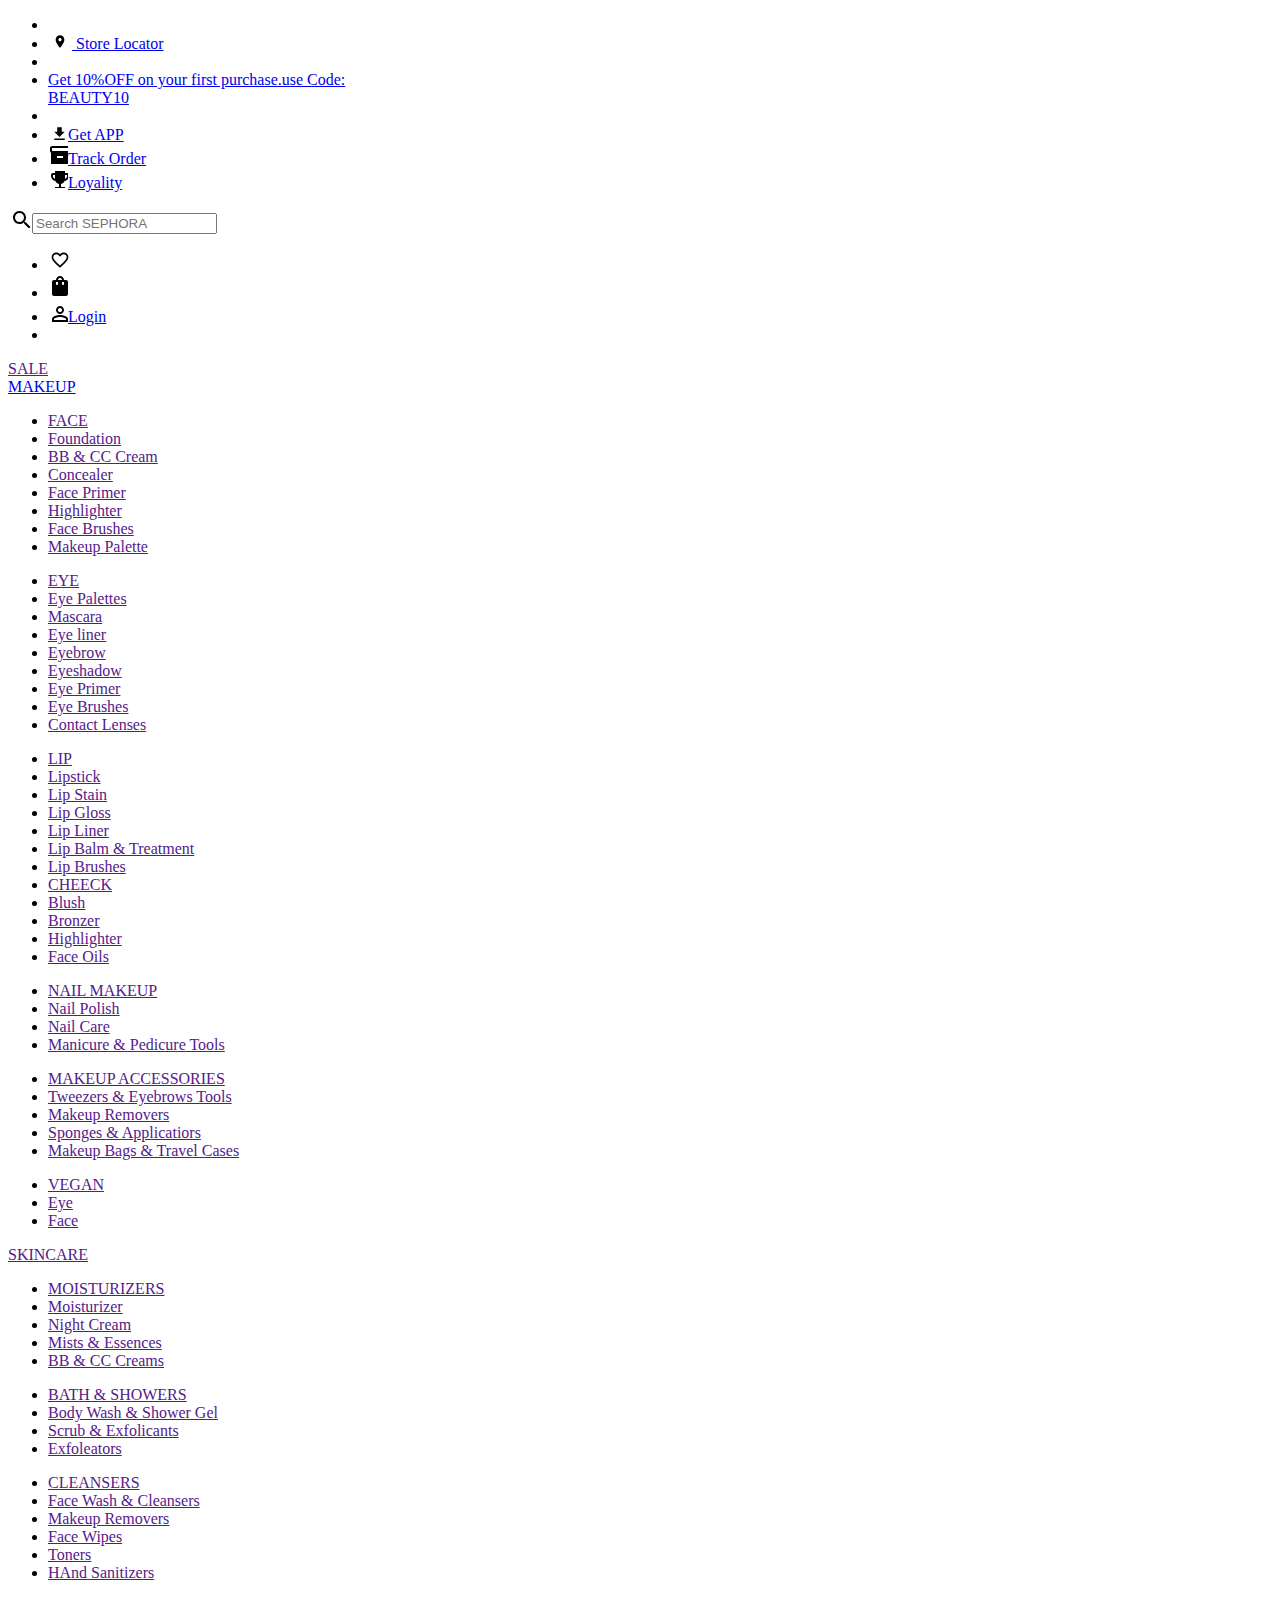
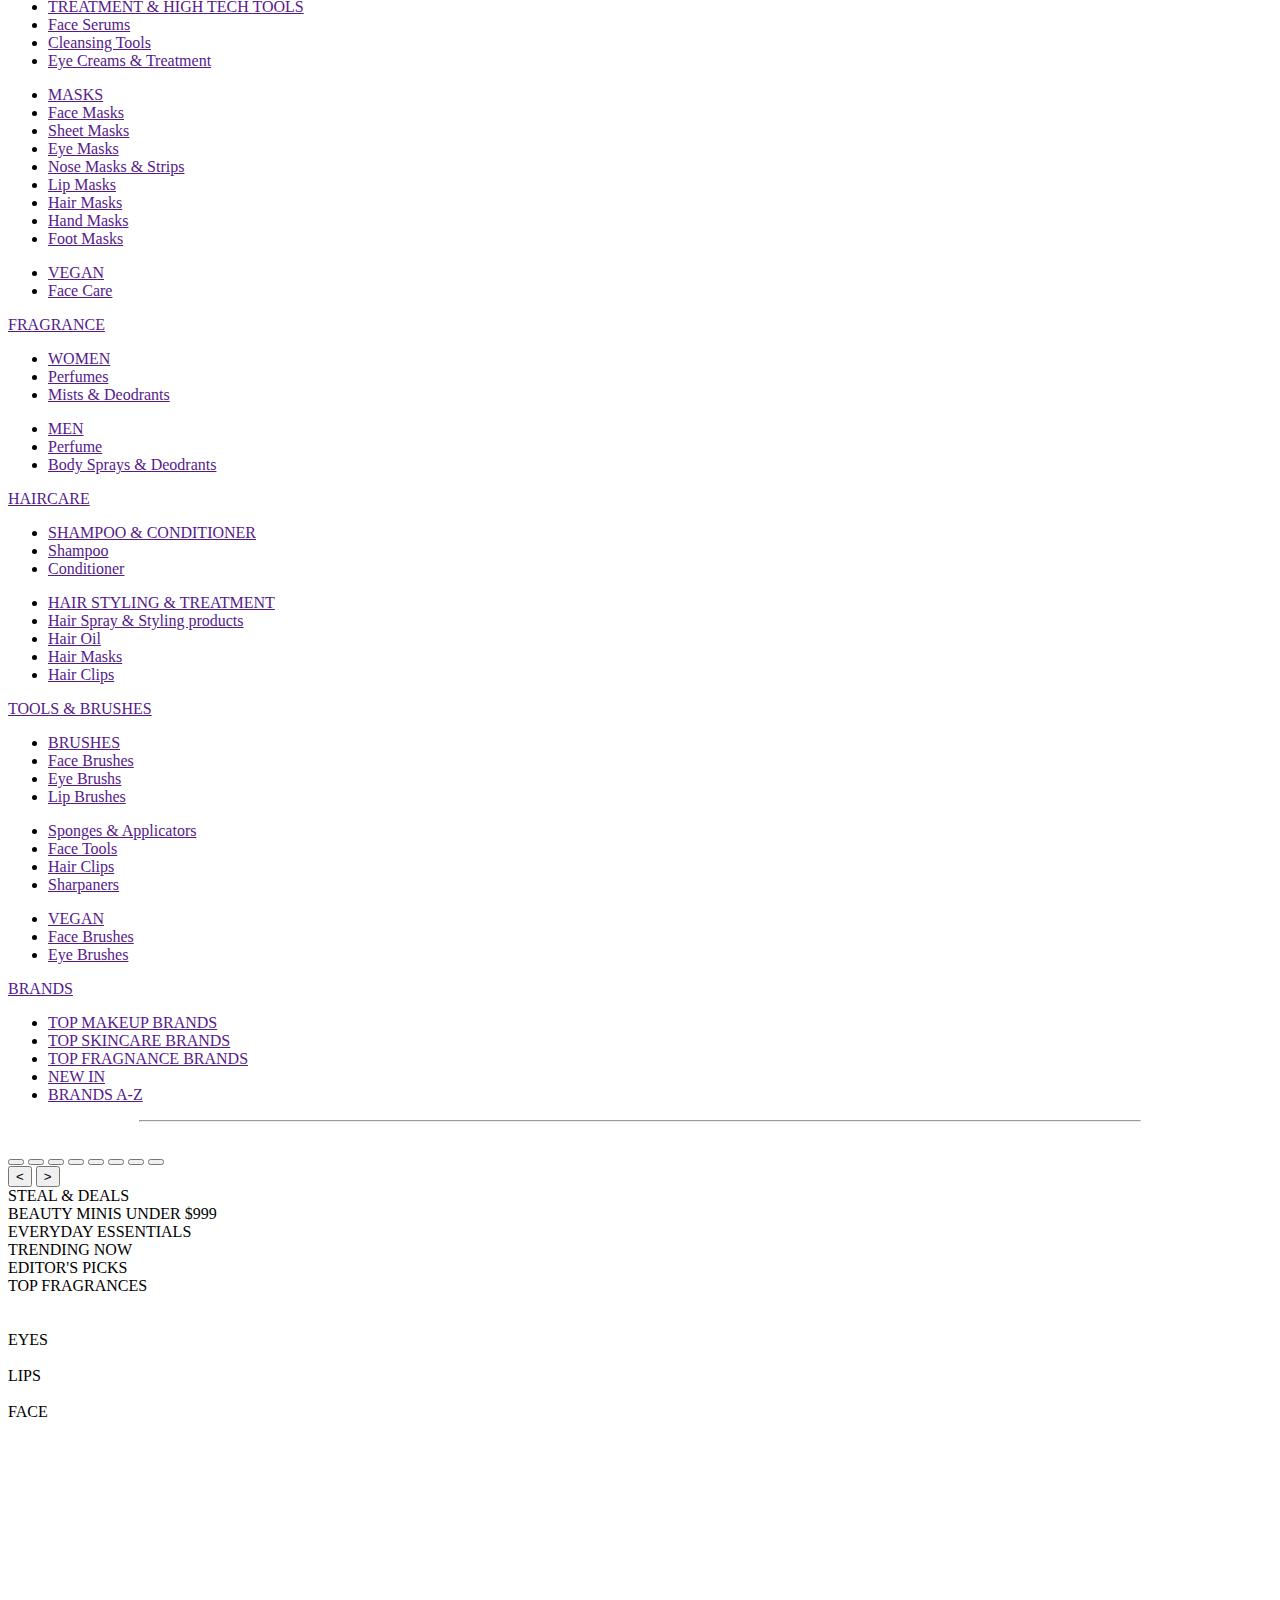
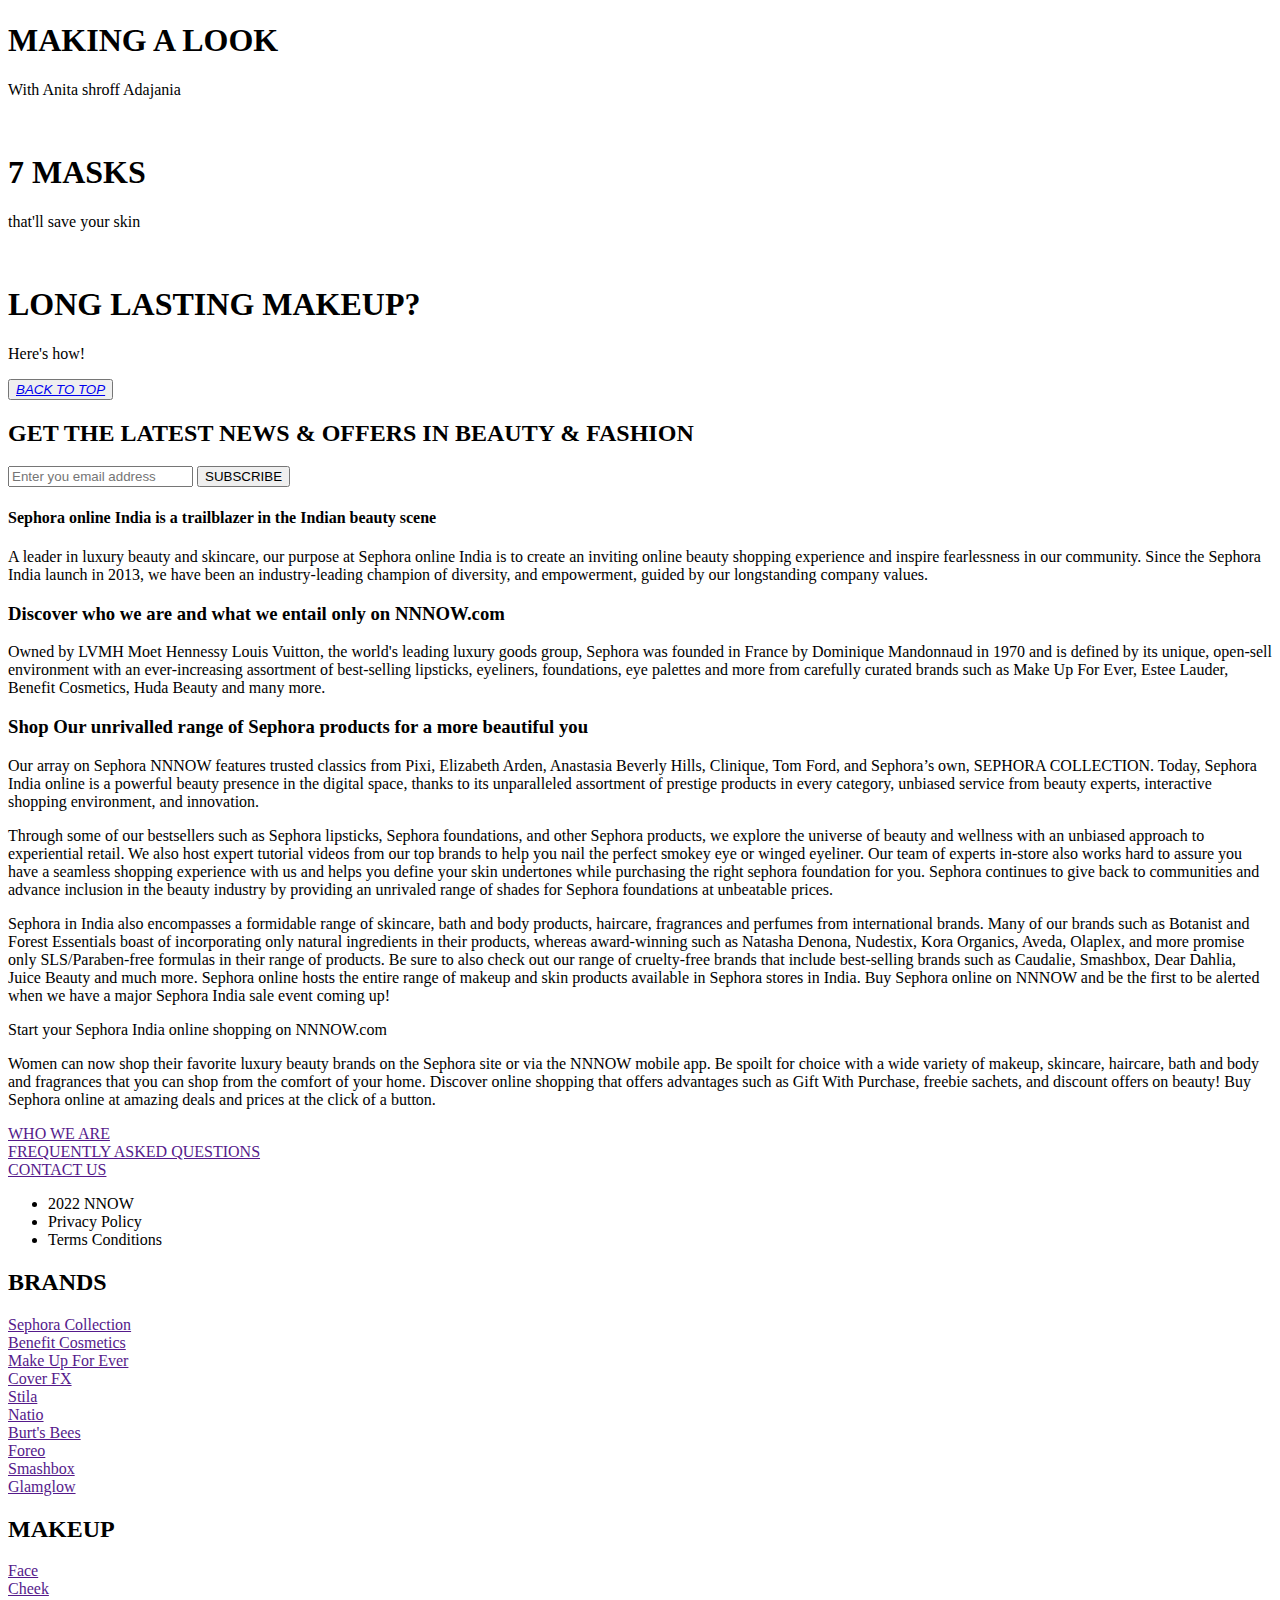
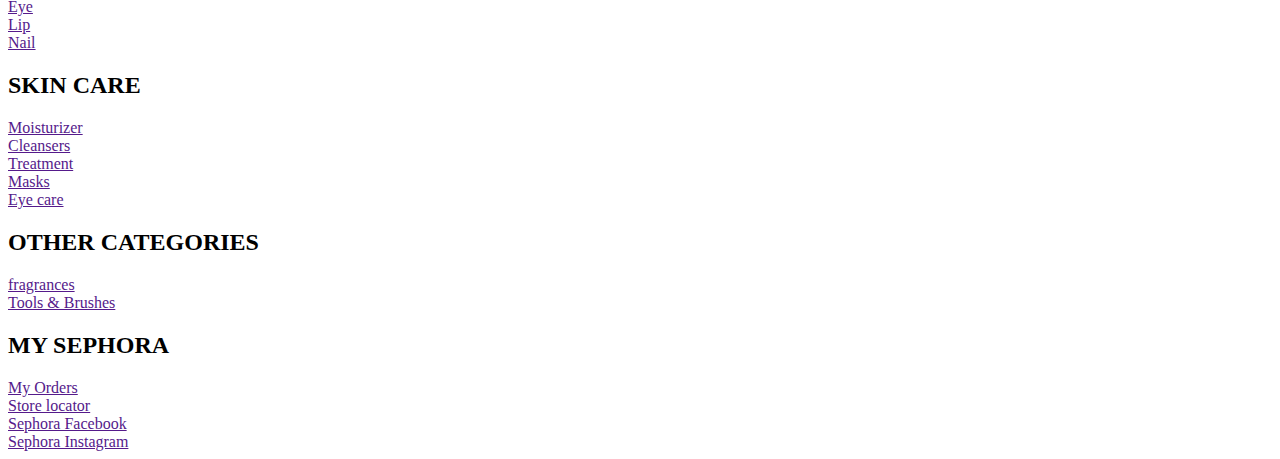
==== index.html @ cb8e66d4 "commit 1" ====
<!DOCTYPE html>
<html lang="en">

<head>
    <meta charset="UTF-8">
    <meta http-equiv="X-UA-Compatible" content="IE=edge">
    <meta name="viewport" content="width=device-width, initial-scale=1.0">
    <title>Home Page</title>
    <link rel="stylesheet" href="style.css" />
    <script src="https://kit.fontawesome.com/1fedb2eabf.js" crossorigin="anonymous"></script>
</head>

<body>
    <header>
        <nav class="Navbartop">
            <ul>
                <li><a href="#"><img
                            src="https://cdn02.nnnow.com/web-images/master/navtree_metaData/59b2425ae4b0d70964ee66e0/1505806763887/12NNNOWLOGODESKTOP.png"
                            alt=""></a></li>

                <li><a href="#"> <svg xmlns="http://www.w3.org/2000/svg" height="15" viewBox="0 0 24 24" width="24">
                            <path d="M0 0h24v24H0z" fill="none" />
                            <path
                                d="M12 2C8.13 2 5 5.13 5 9c0 5.25 7 13 7 13s7-7.75 7-13c0-3.87-3.13-7-7-7zm0 9.5c-1.38 0-2.5-1.12-2.5-2.5s1.12-2.5 2.5-2.5 2.5 1.12 2.5 2.5-1.12 2.5-2.5 2.5z" />
                        </svg> Store Locator</a></li>

                <li><a href=""><i id="yellow" class="fa-sharp fa-solid fa-star"></i><i id="grey"
                            class="fa-sharp fa-solid fa-star"></i><i class="fa-sharp fa-solid fa-star"></i></a></li>

                <li><a href="#">Get 10%OFF on your first purchase.use Code: <br> BEAUTY10 </a></li>

                <li><a href=""><i class="fa-sharp fa-solid fa-star"></i><i id="grey"
                            class="fa-sharp fa-solid fa-star"></i><i id="yellow"
                            class="fa-sharp fa-solid fa-star"></i></a></li>

                <li><a href="#"><svg xmlns="http://www.w3.org/2000/svg" height="15" viewBox="0 0 20 20" width="20">
                            <path d="M0 0h24v24H0z" fill="none" />
                            <path d="M19 9h-4V3H9v6H5l7 7 7-7zM5 18v2h14v-2H5z" />
                        </svg>Get APP</a></li>

                <li><a href="#"><svg xmlns="http://www.w3.org/2000/svg" enable-background="new 0 0 20 20" height="20"
                            viewBox="0 0 20 20" width="20">
                            <g>
                                <rect fill="none" height="20" width="20" />
                            </g>
                            <g>
                                <path
                                    d="M20,2H4C3,2,2,2.9,2,4v3.01C2,7.73,2.43,8.35,3,8.7V20c0,1.1,1.1,2,2,2h14c0.9,0,2-0.9,2-2V8.7c0.57-0.35,1-0.97,1-1.69V4 C22,2.9,21,2,20,2z M15,14H9v-2h6V14z M20,7H4V4h16V7z" />
                            </g>
                        </svg>Track Order</a></li>
                <li><a href="#"><svg xmlns="http://www.w3.org/2000/svg" enable-background="new 0 0 20 20" height="20"
                            viewBox="0 0 20 20" width="20">
                            <rect fill="none" height="20" width="15" />
                            <path
                                d="M19,5h-2V3H7v2H5C3.9,5,3,5.9,3,7v1c0,2.55,1.92,4.63,4.39,4.94c0.63,1.5,1.98,2.63,3.61,2.96V19H7v2h10v-2h-4v-3.1 c1.63-0.33,2.98-1.46,3.61-2.96C19.08,12.63,21,10.55,21,8V7C21,5.9,20.1,5,19,5z M5,8V7h2v3.82C5.84,10.4,5,9.3,5,8z M19,8 c0,1.3-0.84,2.4-2,2.82V7h2V8z" />
                        </svg>Loyality</a></li>
            </ul>
        </nav>
        <div class="Navbarmid">
            <div><svg xmlns="http://www.w3.org/2000/svg" height="20" viewBox="0 0 20 20" width="24">
                    <path d="M0 0h24v24H0z" fill="none" />
                    <path
                        d="M15.5 14h-.79l-.28-.27C15.41 12.59 16 11.11 16 9.5 16 5.91 13.09 3 9.5 3S3 5.91 3 9.5 5.91 16 9.5 16c1.61 0 3.09-.59 4.23-1.57l.27.28v.79l5 4.99L20.49 19l-4.99-5zm-6 0C7.01 14 5 11.99 5 9.5S7.01 5 9.5 5 14 7.01 14 9.5 11.99 14 9.5 14z" />
                </svg><input type="text" placeholder="Search SEPHORA"></div>
            <div><img style="display:block"
                    src="https://cdn07.nnnow.com/web-images/master/navtree_metaData/59b2657be4b0e6b6e16a9180/1548053082431/se.png"
                    alt=""></div>
            <div class="ml">
                <ul>
                    <li><a href="addtocart.html"><svg xmlns="http://www.w3.org/2000/svg" height="20" viewBox="0 0 24 24" width="24">
                                <path d="M0 0h24v24H0z" fill="none" />
                                <path
                                    d="M16.5 3c-1.74 0-3.41.81-4.5 2.09C10.91 3.81 9.24 3 7.5 3 4.42 3 2 5.42 2 8.5c0 3.78 3.4 6.86 8.55 11.54L12 21.35l1.45-1.32C18.6 15.36 22 12.28 22 8.5 22 5.42 19.58 3 16.5 3zm-4.4 15.55l-.1.1-.1-.1C7.14 14.24 4 11.39 4 8.5 4 6.5 5.5 5 7.5 5c1.54 0 3.04.99 3.57 2.36h1.87C13.46 5.99 14.96 5 16.5 5c2 0 3.5 1.5 3.5 3.5 0 2.89-3.14 5.74-7.9 10.05z" />
                            </svg></a></li>
                    <li><a href="addtocart.html"><svg xmlns="http://www.w3.org/2000/svg" enable-background="new 0 0 24 24" height="24"
                                viewBox="0 0 24 24" width="24">
                                <g>
                                    <rect fill="none" height="24" width="24" />
                                    <path
                                        d="M18,6h-2c0-2.21-1.79-4-4-4S8,3.79,8,6H6C4.9,6,4,6.9,4,8v12c0,1.1,0.9,2,2,2h12c1.1,0,2-0.9,2-2V8C20,6.9,19.1,6,18,6z M10,10c0,0.55-0.45,1-1,1s-1-0.45-1-1V8h2V10z M12,4c1.1,0,2,0.9,2,2h-4C10,4.9,10.9,4,12,4z M16,10c0,0.55-0.45,1-1,1 s-1-0.45-1-1V8h2V10z" />
                                </g>
                            </svg></a></li>
                    <li><a href="login.html"><svg xmlns="http://www.w3.org/2000/svg" height="20" viewBox="0 0 20 20"
                                width="20">
                                <path d="M0 0h24v24H0z" fill="none" />
                                <path
                                    d="M12 5.9c1.16 0 2.1.94 2.1 2.1s-.94 2.1-2.1 2.1S9.9 9.16 9.9 8s.94-2.1 2.1-2.1m0 9c2.97 0 6.1 1.46 6.1 2.1v1.1H5.9V17c0-.64 3.13-2.1 6.1-2.1M12 4C9.79 4 8 5.79 8 8s1.79 4 4 4 4-1.79 4-4-1.79-4-4-4zm0 9c-2.67 0-8 1.34-8 4v3h16v-3c0-2.66-5.33-4-8-4z" />
                            </svg>Login</a></li>
                    <li></li>
                </ul>
            </div>
        </div>
        <div class="Navbar">
            <div class="active"><a href="">SALE</a> </div>

            <div class="active"><a href="makepage.html">MAKEUP</a>
                <div id="submenu1">
                    <ul>
                        <li><a href="">FACE</a> </li>
                        <li><a href="">Foundation</a></li>
                        <li><a href="">BB & CC Cream</a></li>
                        <li><a href="">Concealer</a></li>
                        <li><a href="">Face Primer</a></li>
                        <li><a href="">Highlighter</a></li>
                        <li><a href="">Face Brushes</a></li>
                        <li><a href="">Makeup Palette</a></li>
                    </ul>
                    <ul>
                        <li><a href="">EYE</a> </li>
                        <li><a href="">Eye Palettes</a> </li>
                        <li><a href="">Mascara</a> </li>
                        <li><a href="">Eye liner</a> </li>
                        <li><a href="">Eyebrow</a> </li>
                        <li><a href="">Eyeshadow</a> </li>
                        <li><a href="">Eye Primer</a> </li>
                        <li><a href="">Eye Brushes</a> </li>
                        <li><a href="">Contact Lenses</a> </li>
                    </ul>
                    <ul>
                        <li><a href="">LIP</a> </li>
                        <li><a href="">Lipstick</a> </li>
                        <li><a href="">Lip Stain</a> </li>
                        <li><a href="">Lip Gloss</a> </li>
                        <li><a href="">Lip Liner</a> </li>
                        <li><a href="">Lip Balm & Treatment </a> </li>
                        <li><a href="">Lip Brushes</a> </li>
                        <li><a href="">CHEECK</a> </li>
                        <li><a href="">Blush</a> </li>
                        <li><a href="">Bronzer</a> </li>
                        <li><a href="">Highlighter</a> </li>
                        <li><a href="">Face Oils</a> </li>
                    </ul>
                    <ul>
                        <li><a href="">NAIL MAKEUP</a> </li>
                        <li><a href="">Nail Polish</a> </li>
                        <li><a href="">Nail Care</a> </li>
                        <li><a href="">Manicure & Pedicure Tools</a> </li>
                    </ul>
                    <ul>
                        <li><a href="">MAKEUP ACCESSORIES</a> </li>
                        <li><a href="">Tweezers & Eyebrows Tools</a> </li>
                        <li><a href="">Makeup Removers</a> </li>
                        <li><a href="">Sponges & Applicatiors</a> </li>
                        <li><a href="">Makeup Bags & Travel Cases</a> </li>
                    </ul>
                    <ul>
                        <li><a href="">VEGAN</a> </li>
                        <li><a href="">Eye</a> </li>
                        <li><a href="">Face</a> </li>
                    </ul>

                </div>
            </div>
            <div class="active"><a href="">SKINCARE</a> 
            <div id="submenu1">
                <ul>
                    <li><a href="">MOISTURIZERS</a> </li>
                    <li><a href="">Moisturizer</a></li>
                    <li><a href="">Night Cream</a></li>
                    <li><a href="">Mists & Essences</a></li>
                    <li><a href="">BB & CC Creams</a></li>
                </ul>
                <ul>
                    <li><a href="">BATH & SHOWERS</a> </li>
                    <li><a href="">Body Wash & Shower Gel</a> </li>
                    <li><a href="">Scrub & Exfolicants</a> </li>
                    <li><a href="">Exfoleators</a> </li>
                </ul>
                <ul>
                    <li><a href="">CLEANSERS</a> </li>
                    <li><a href="">Face Wash & Cleansers</a> </li>
                    <li><a href="">Makeup Removers</a> </li>
                    <li><a href="">Face Wipes</a> </li>
                    <li><a href="">Toners</a> </li>
                    <li><a href="">HAnd Sanitizers </a> </li>
                </ul>
                <ul>
                    <li><a href="">TREATMENT & HIGH  TECH TOOLS</a> </li>
                    <li><a href="">Face Serums</a> </li>
                    <li><a href="">Cleansing Tools</a> </li>
                    <li><a href="">Eye Creams & Treatment</a> </li>
                </ul>
                <ul>
                    <li><a href="">MASKS</a> </li>
                    <li><a href="">Face Masks</a> </li>
                    <li><a href="">Sheet Masks</a> </li>
                    <li><a href="">Eye Masks</a> </li>
                    <li><a href="">Nose Masks & Strips</a> </li>
                    <li><a href="">Lip Masks</a> </li>
                    <li><a href="">Hair Masks</a> </li>
                    <li><a href="">Hand Masks</a> </li>
                    <li><a href="">Foot Masks</a> </li>
                </ul>
                <ul>
                    <li><a href="">VEGAN</a> </li>
                    <li><a href="">Face Care</a> </li>
                </ul>

            </div>
        </div>
            <div class="active"><a href="">FRAGRANCE</a>
                <div id="submenu1">
                    <ul>
                        <li><a href="">WOMEN</a> </li>
                        <li><a href="">Perfumes</a></li>
                        <li><a href="">Mists & Deodrants</a></li>
                    </ul>
                    <ul>
                        <li><a href="">MEN</a> </li>
                        <li><a href="">Perfume</a> </li>
                        <li><a href="">Body Sprays & Deodrants</a> </li>
                    </ul>
                </div>
            </div>
            <div class="active"><a href="">HAIRCARE</a> 
                <div id="submenu1">
                    <ul>
                        <li><a href="">SHAMPOO & CONDITIONER</a> </li>
                        <li><a href="">Shampoo</a></li>
                        <li><a href="">Conditioner</a></li>
                    </ul>
                    <ul>
                        <li><a href="">HAIR STYLING & TREATMENT</a> </li>
                        <li><a href="">Hair Spray & Styling products</a> </li>
                        <li><a href="">Hair Oil</a> </li>
                        <li><a href="">Hair Masks</a> </li>
                        <li><a href="">Hair Clips</a> </li>
                    </ul>
                </div>
            </div>
            <div class="active"><a href="">TOOLS & BRUSHES</a>
                <div id="submenu1">
                    <ul>
                        <li><a href="">BRUSHES</a> </li>
                        <li><a href="">Face Brushes</a></li>
                        <li><a href="">Eye Brushs</a></li>
                        <li><a href="">Lip Brushes</a></li>
                    </ul>
                    <ul>
                        <li><a href="">Sponges & Applicators</a></li>
                        <li><a href="">Face Tools</a></li>
                        <li><a href="">Hair Clips</a></li>
                        <li><a href="">Sharpaners</a></li>
                    </ul>
                    <ul>
                        <li><a href="">VEGAN</a></li>
                        <li><a href="">Face Brushes</a></li>
                        <li><a href="">Eye Brushes</a></li>
                    </ul>
                </div>
            </div>
            <div class="active"><a href="">BRANDS</a>
                <div id="submenu1">
                    <ul>
                        <li><a href="">TOP MAKEUP BRANDS</a> </li>
                        <li><a href="">TOP SKINCARE BRANDS</a> </li>
                        <li><a href="">TOP FRAGNANCE BRANDS</a> </li>
                        <li><a href="">NEW IN</a> </li>
                        <li><a href="">BRANDS A-Z</a> </li>
                    </ul>
                </div>
            </div>
        </div>

    </header>
<hr width="1000">
<div class="container">
    <div class="image-container" >
        <img  src="https://logan.nnnow.com/content/dam/nnnow-project/20-sep-2022/Mac_Topbannerdesktop.jpg " alt="" id="content1" class="active1">
        <img src="https://logan.nnnow.com/content/dam/nnnow-project/15-sep-2022/Sephora_Homepagebanner_kajaldesktop.jpg" alt="" id="content2" >
        <img src="https://logan.nnnow.com/content/dam/nnnow-project/15-sep-2022/SC_TopBanner_Exclusivelyatsephoradesktop.jpg" alt="" id="content3" >
        <img src="https://logan.nnnow.com/content/dam/nnnow-project/26-aug-2022/se/TooFaced_TopBannerdesktop.jpg" alt="" id="content4" >
        <img src="https://logan.nnnow.com/content/dam/nnnow-project/29-sep-2022/1125X500_HPBanner_Webcopy2.jpg" alt="" id="content5">
        <img src="https://logan.nnnow.com/content/dam/nnnow-project/17-aug-2022/Benefit_Homepagebanner_Colordesktop.jpg" alt="" id="content6">
        <img src="https://logan.nnnow.com/content/dam/nnnow-project/01-sep-2022/Sephora_TopBanner_PrepPlease_Desktop.jpg" alt="" id="content7">
        <img src="https://logan.nnnow.com/content/dam/nnnow-project/24-aug-2022/EsteeLauder_TopBannerdesktop.jpg" alt="" id="content8">
    </div>
    <div class="dot-container">
    <button onclick="dot(1)"></button>
    <button onclick="dot(2)"></button>
    <button onclick="dot(3)"></button>
    <button onclick="dot(4)"></button>
    <button onclick="dot(5)"></button>
    <button onclick="dot(6)"></button>
    <button onclick="dot(7)"></button>
    <button onclick="dot(8)"></button>
    </div>
    <button id="prev" onclick="prev()"> &lt; </button>
    <button id="next" onclick="next()"> &gt; </button>
</div>
<div class="midcontainer">
    <div>STEAL & DEALS</div>
    <div>BEAUTY MINIS UNDER $999</div>
    <div>EVERYDAY ESSENTIALS</div>
    <div>TRENDING NOW</div>
    <div>EDITOR'S PICKS</div>
    <div>TOP FRAGRANCES</div>
</div>
<div class="mc1">
    <img src="https://logan.nnnow.com/content/dam/nnnow-project/22-sep-2022/SephoraBrandoftheweektext3310x240(1).jpg" alt="">
    <img src="https://logan.nnnow.com/content/dam/nnnow-project/22-sep-2022/MAC_Brandoftheweekdesktop.jpg" alt="">
</div>
<div class="mc2">
    <div class="mc2-1" >
        <a href=""><img src="https://logan.nnnow.com/content/dam/nnnow-project/22-sep-2022/MAC_Brandoftheweek_TileEye.jpg" alt=""></a>
        <div>EYES</div>
    </div>
    <div class="mc2-2">
        <a href=""><img src="https://logan.nnnow.com/content/dam/nnnow-project/22-sep-2022/MAC_Brandoftheweek_TileLips.jpg" alt=""></a>
        <div>LIPS</div>
    </div>
    <div class="mc2-3" >
        <a href=""><img src="https://logan.nnnow.com/content/dam/nnnow-project/22-sep-2022/MAC_Brandoftheweek_TileFace.jpg" alt=""></a>
        <div>FACE</div>
    </div>
</div>
<img style="display: block;"  src="https://logan.nnnow.com/content/dam/nnnow-project/16-march-2022/justlanded.jpg" alt="">
<img style="display: block;width: 90%; margin: auto;" src="https://logan.nnnow.com/content/dam/nnnow-project/22-march-2022/Loyalty_Strip_Desk.jpg" alt="">
<img style="display: block;width: 90%; margin: auto;" src="https://logan.nnnow.com/content/dam/nnnow-project/01-sep-2022/Sephora_HeaderStrip_AutumnFavourites_3310x240.jpg" alt="">
<div class="mc2">
    <div class="mc2-1" >
        <a href=""><img src="https://logan.nnnow.com/content/dam/nnnow-project/01-sep-2022/BurntBlush.jpg" alt=""></a>
        
    </div>
    <div class="mc2-2">
        <a href=""><img src="https://logan.nnnow.com/content/dam/nnnow-project/01-sep-2022/LoadedLashes.jpg" alt=""></a>
    </div>
    <div class="mc2-3" >
        <a href=""><img src="https://logan.nnnow.com/content/dam/nnnow-project/01-sep-2022/CoolJewels.jpg" alt=""></a>
    </div>
</div>
<img style="display: block;width: 90%; margin: auto;" src="https://logan.nnnow.com/content/dam/nnnow-project/01-oct-2020/sephora/2OCT20_PREHEADER_3_DESK.jpg" alt="">


<img style="display: block;width: 90%; margin: auto;"src="https://logan.nnnow.com/content/dam/nnnow-project/01-oct-2020/sephora/2OCT20_PREHEADER_4_DESK.jpg" alt="">
<div class="grid1">
    <div><a href=""><img src="https://logan.nnnow.com/content/dam/nnnow-project/31-mar-2022/se/SC_NOTB_BigByDefinitionMascara.jpg" alt=""></a></div>
    <div><a href=""><img src="https://logan.nnnow.com/content/dam/nnnow-project/31-mar-2022/se/SC_NOTB_OutrageousPlumpLipgloss.jpg" alt=""></a></div>
    <div><a href=""><img src="https://logan.nnnow.com/content/dam/nnnow-project/26-aug-2022/Dior_NOTB.jpg" alt=""></a></div>
    <div><a href=""><img src="https://logan.nnnow.com/content/dam/nnnow-project/24-aug-2022/ABH_NOTB_NouveauPalette1.jpg" alt=""></a></div>
    <div><a href=""><img src="https://logan.nnnow.com/content/dam/nnnow-project/14-sep-2022/Hudabeauty_NOTB.jpg" alt=""></a></div>
    <div><a href=""><img src="https://logan.nnnow.com/content/dam/nnnow-project/24-aug-2022/EsteeLauder_NOTB.jpg" alt=""></a></div>
</div>
<img style="display: block;width: 90%; margin: auto;" src="https://logan.nnnow.com/content/dam/nnnow-project/01-oct-2020/sephora/2OCT20_PREHEADER_7_DESK.jpg" alt="">
<div class="mc2">
    <div class="mc2-1" >
        <a href=""><img src="https://logan.nnnow.com/content/dam/nnnow-project/23-march-2022/se-blog/Sephora_MakingaLook_BlogCoverTileOption02.jpg" alt=""></a>
        <h1>MAKING A LOOK</h1>
        <P>With Anita shroff Adajania</P>
    </div>
    <div class="mc2-2">
        <a href=""><img src="https://logan.nnnow.com/content/dam/nnnow-project/24dec19/23DEC19_BLOG3.jpg" alt=""></a>
        <h1>7 MASKS</h1>
        <p>that'll save your skin</p>
    </div>
    <div class="mc2-3" >
        <a href=""><img src="https://logan.nnnow.com/content/dam/nnnow-project/24dec19/23DEC19_BLOG4.jpg" alt=""></a>
        <h1>LONG LASTING MAKEUP?</h1>
        <p>Here's how!</p>
    </div>
</div>
<div class="backtotop">
    <button><a href="#"><i id="arrow" class="fa-solid fa-angle-up">BACK TO TOP</i> </a></button>
</div>
<div class="subbox">
    <h2>GET THE LATEST NEWS & OFFERS IN BEAUTY & FASHION</h2>
    <div>
        <input type="email" placeholder="Enter you email address">
        <button>SUBSCRIBE</button>
    </div>
</div>
<div class="upfooter">
    <h4>Sephora online India is a trailblazer in the Indian beauty scene</h4>
    <p>A leader in luxury beauty and skincare, our purpose at Sephora online India is to create an inviting online beauty shopping experience and inspire fearlessness in our community. Since the Sephora India launch in 2013, we have been an industry-leading champion of diversity, and empowerment, guided by our longstanding company values.</p>
    <h3>Discover who we are and what we entail only on NNNOW.com</h3>
    <p>Owned by LVMH Moet Hennessy Louis Vuitton, the world's leading luxury goods group, Sephora was founded in France by Dominique Mandonnaud in 1970 and is defined by its unique, open-sell environment with an ever-increasing assortment of best-selling lipsticks, eyeliners, foundations, eye palettes and more from carefully curated brands such as Make Up For Ever, Estee Lauder, Benefit Cosmetics, Huda Beauty and many more.</p>
    <h3>Shop Our unrivalled range of Sephora products for a more beautiful you</h3>
    <p>Our array on Sephora NNNOW features trusted classics from Pixi, Elizabeth Arden, Anastasia Beverly Hills, Clinique, Tom Ford, and Sephora’s own, SEPHORA COLLECTION. Today, Sephora India online is a powerful beauty presence in the digital space, thanks to its unparalleled assortment of prestige products in every category, unbiased service from beauty experts, interactive shopping environment, and innovation.</p>
    <p>Through some of our bestsellers such as Sephora lipsticks, Sephora foundations, and other Sephora products, we explore the universe of beauty and wellness with an unbiased approach to experiential retail. We also host expert tutorial videos from our top brands to help you nail the perfect smokey eye or winged eyeliner. Our team of experts in-store also works hard to assure you have a seamless shopping experience with us and helps you define your skin undertones while purchasing the right sephora foundation for you. Sephora continues to give back to communities and advance inclusion in the beauty industry by providing an unrivaled range of shades for Sephora foundations at unbeatable prices.</p>
    <p>Sephora in India also encompasses a formidable range of skincare, bath and body products, haircare, fragrances and perfumes from international brands. Many of our brands such as Botanist and Forest Essentials boast of incorporating only natural ingredients in their products, whereas award-winning such as Natasha Denona, Nudestix, Kora Organics, Aveda, Olaplex, and more promise only SLS/Paraben-free formulas in their range of products. Be sure to also check out our range of cruelty-free brands that include best-selling brands such as Caudalie, Smashbox, Dear Dahlia, Juice Beauty and much more. Sephora online hosts the entire range of makeup and skin products available in Sephora stores in India. Buy Sephora online on NNNOW and be the first to be alerted when we have a major Sephora India sale event coming up!</p>
    <p>Start your Sephora India online shopping on NNNOW.com</p>
    <p>Women can now shop their favorite luxury beauty brands on the Sephora site or via the NNNOW mobile app. Be spoilt for choice with a wide variety of makeup, skincare, haircare, bath and body and fragrances that you can shop from the comfort of your home. Discover online shopping that offers advantages such as Gift With Purchase, freebie sachets, and discount offers on beauty! Buy Sephora online at amazing deals and prices at the click of a button.</p>
</div>
<div class="footercontact">
    <div><a href="">WHO WE ARE   </a></div>
    <div><a href="">   FREQUENTLY ASKED QUESTIONS</a></div>
    <div><a href="">CONTACT US</a></div>
</div>
<div class="footerlogo">
    <a href=""><i class="fa-brands fa-facebook-f"></i></a>
    <a href=""><i class="fa-brands fa-instagram"></i></a>
    <a href=""><i class="fa-brands fa-twitter"></i></a>
    <a href=""><i class="fa-brands fa-youtube"></i></a>
</div>
<div class="footertc">

    <ul class="terms">
        <li>  2022 NNOW</li><div class="line
        "></div>
        <li>Privacy Policy</li> <div class="line
        "></div>
        <li>Terms Conditions</li> 
    </ul>
    <!-- <div><svg xmlns="http://www.w3.org/2000/svg" enable-background="new 0 0 15 10" height="18" viewBox="0 0 25 18" width="15"><g><rect fill="none" height="18" width="10" x="0"/></g><g><g><g><path d="M11.88,9.14c1.28,0.06,1.61,1.15,1.63,1.66h1.79c-0.08-1.98-1.49-3.19-3.45-3.19C9.64,7.61,8,9,8,12.14 c0,1.94,0.93,4.24,3.84,4.24c2.22,0,3.41-1.65,3.44-2.95h-1.79c-0.03,0.59-0.45,1.38-1.63,1.44C10.55,14.83,10,13.81,10,12.14 C10,9.25,11.28,9.16,11.88,9.14z M12,2C6.48,2,2,6.48,2,12s4.48,10,10,10s10-4.48,10-10S17.52,2,12,2z M12,20c-4.41,0-8-3.59-8-8 s3.59-8,8-8s8,3.59,8,8S16.41,20,12,20z"/></g></g></g></svg><a href="">2022 NNNOW</a></div>
    <div class="vertical">
    <div><a href="">   Privacy Policy</a></div></div>
    <div class="vertical">
    <div><a href="">Terms & Conditions</a></div></div> -->
</div>
<h2>BRANDS</h2>
<div class="footerbrands">
    <div><a href="">Sephora Collection</a></div>
    <div><a href="">Benefit Cosmetics </a></div>
    <div><a href="">Make Up For Ever</a></div>
    <div><a href="">Cover FX</a></div>
    <div><a href="">Stila</a></div>
    <div><a href="">Natio</a></div>
    <div><a href="">Burt's Bees</a></div>
    <div><a href="">Foreo</a></div>
    <div><a href="">Smashbox</a></div>
    <div><a href="">Glamglow</a></div>

</div>

<h2>MAKEUP</h2>
<div class="footerbrands">
    <div><a href="">Face</a></div>
    <div><a href=""> Cheek</a></div>
    <div><a href="">Eye</a></div>
    <div><a href="">Lip</a></div>
    <div><a href="">Nail</a></div>
</div>
<h2>SKIN CARE</h2>
<div class="footerbrands">
    <div><a href="">Moisturizer</a></div>
    <div><a href="">Cleansers </a></div>
    <div><a href="">Treatment</a></div>
    <div><a href="">Masks</a></div>
    <div><a href="">Eye care</a></div>
</div>
<h2>OTHER CATEGORIES</h2>
<div class="footerbrands">
    <div><a href="">fragrances</a></div>
    <div><a href=""> Tools & Brushes</a></div>
</div>
<h2>MY SEPHORA</h2>
<div class="footerbrands">
    <div><a href="">My Orders</a></div>
    <div><a href="">Store locator </a></div>
    <div><a href="">Sephora Facebook</a></div>
    <div><a href="">Sephora Instagram</a></div>
</div>
</body>
<script src="./Scripts/index.js"></script>
</html>
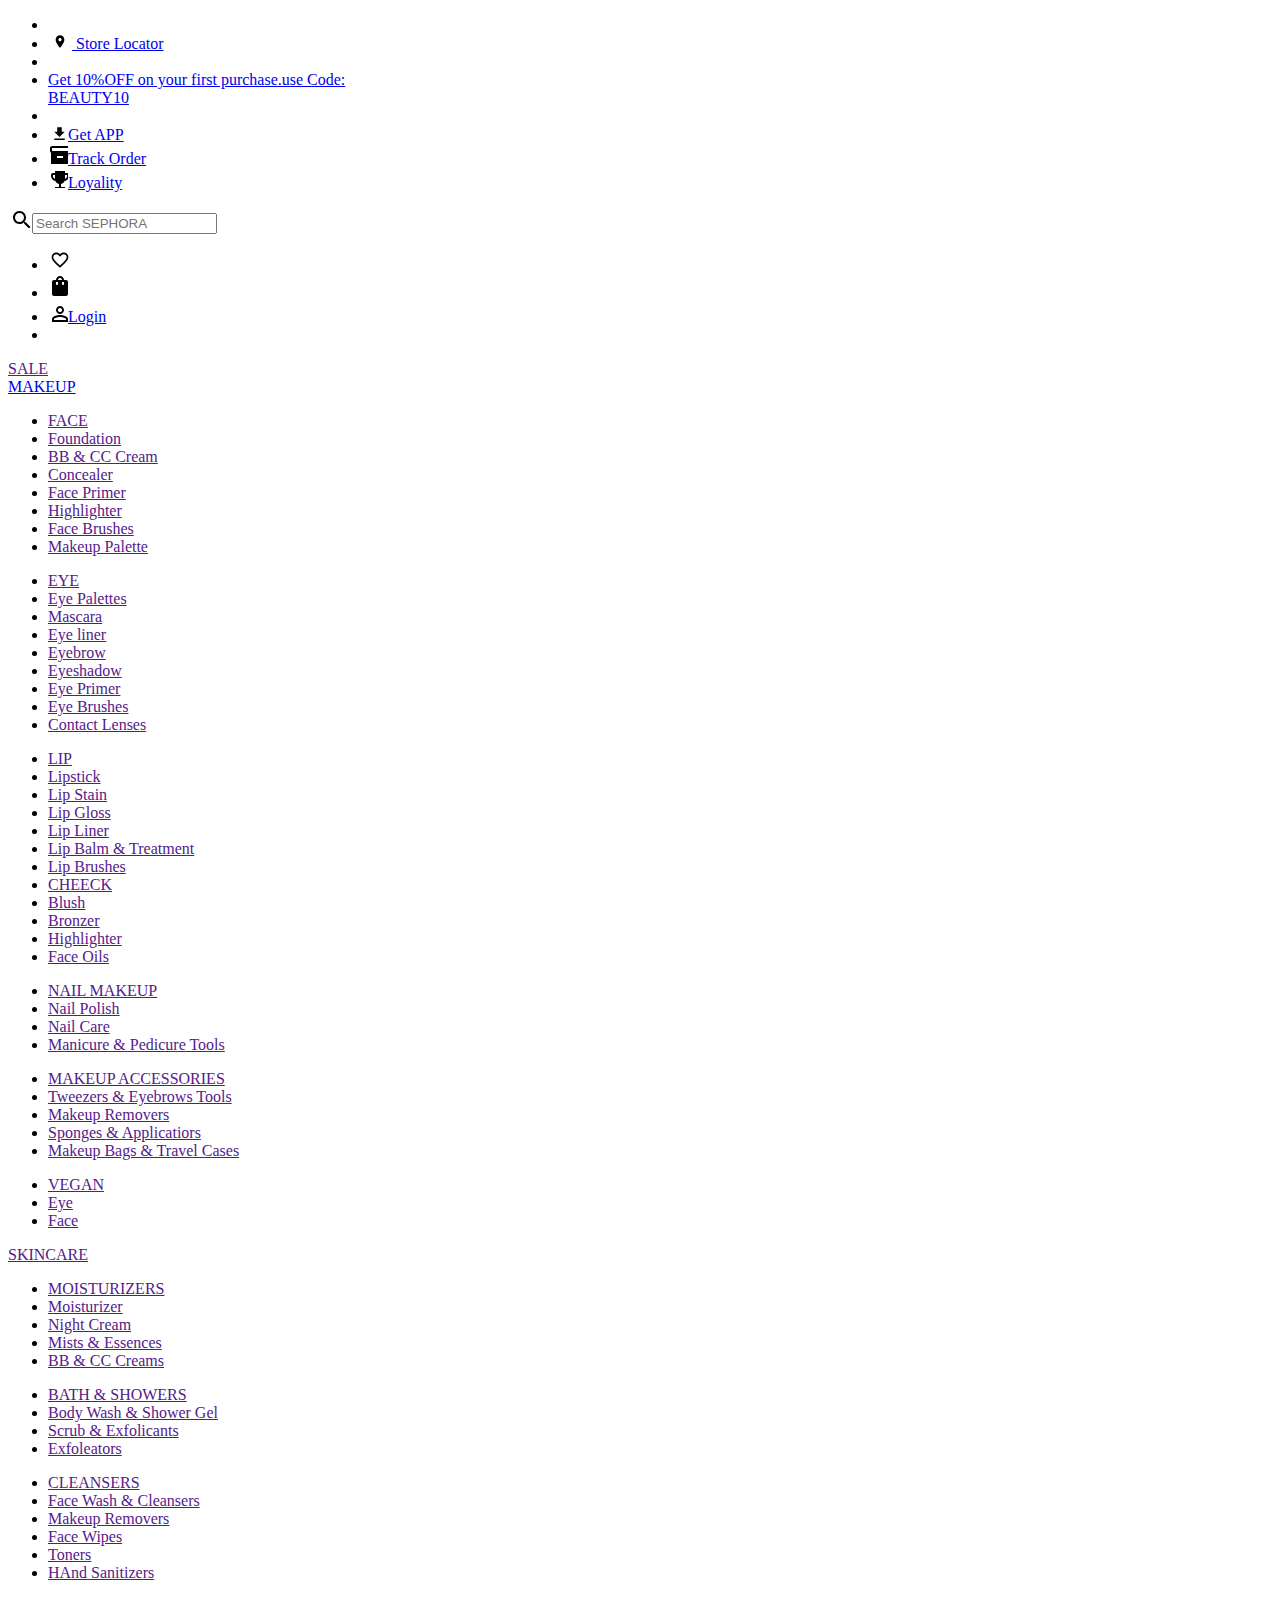
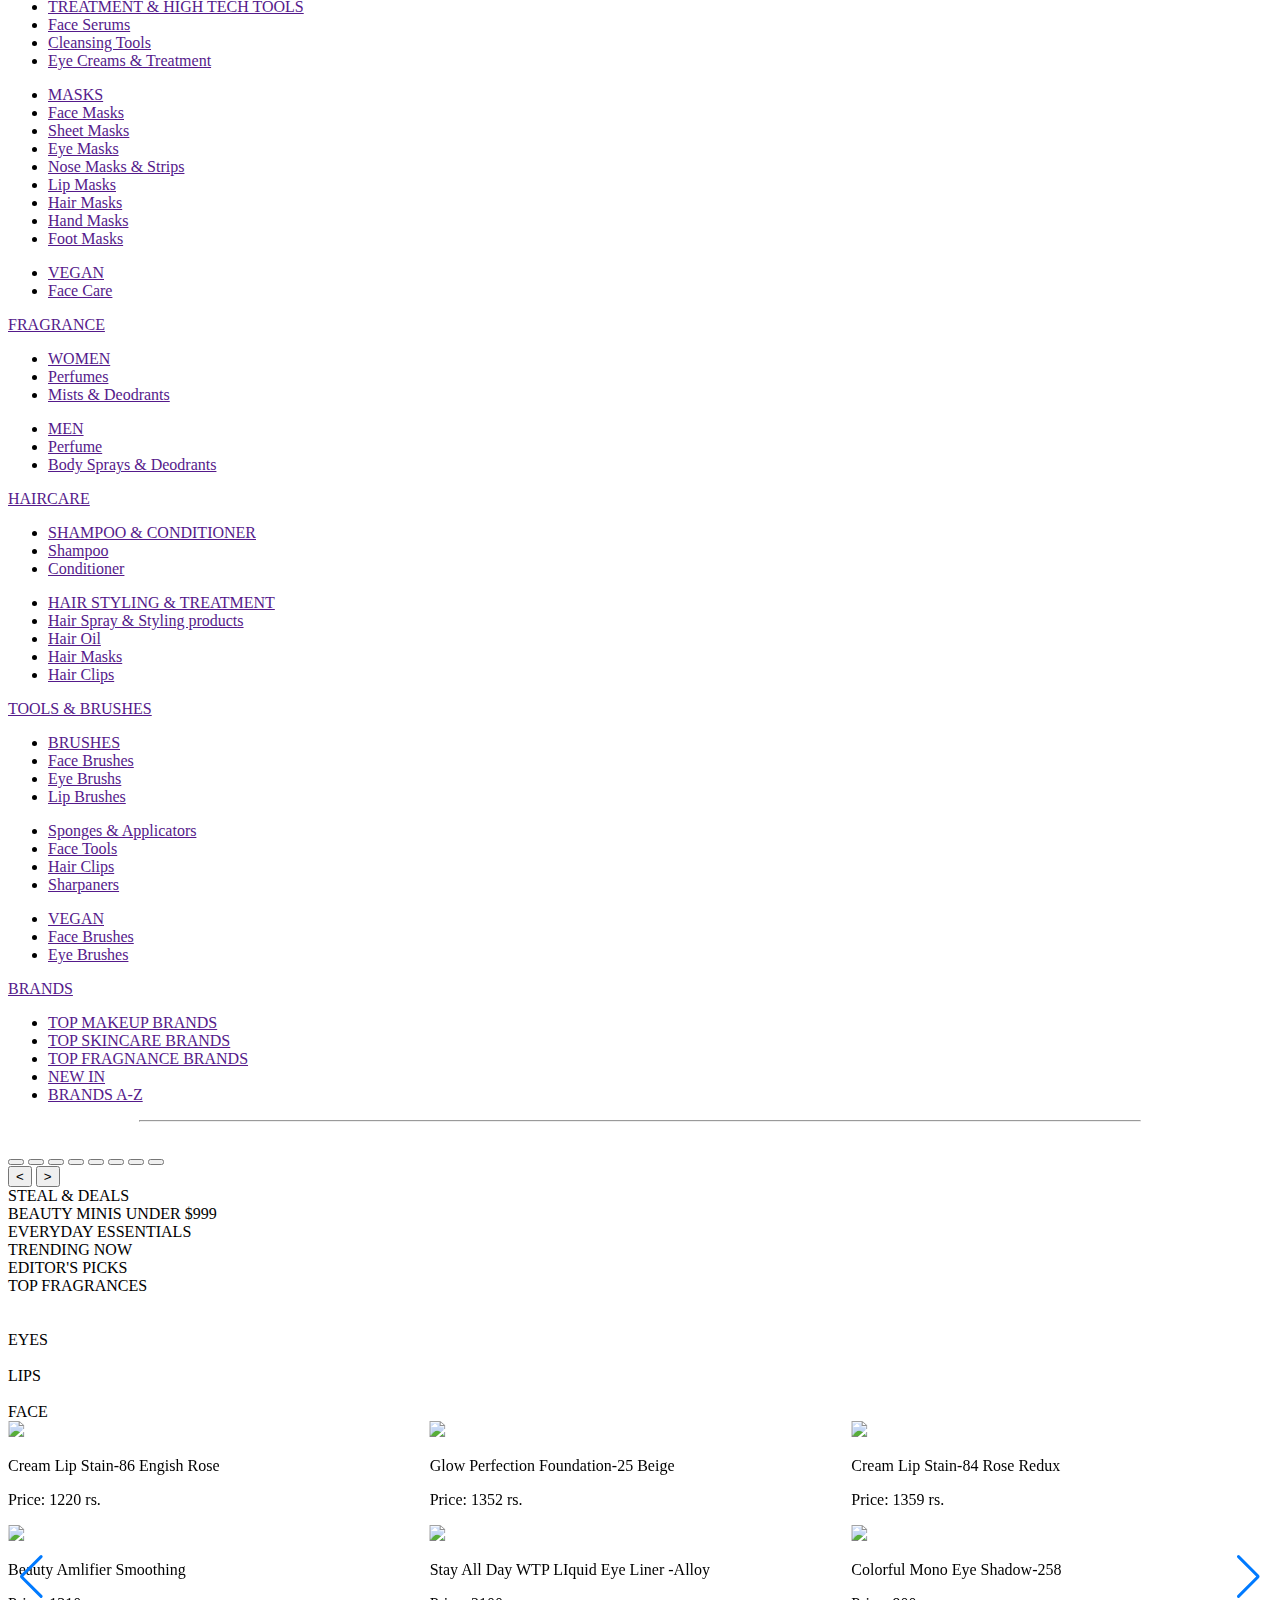
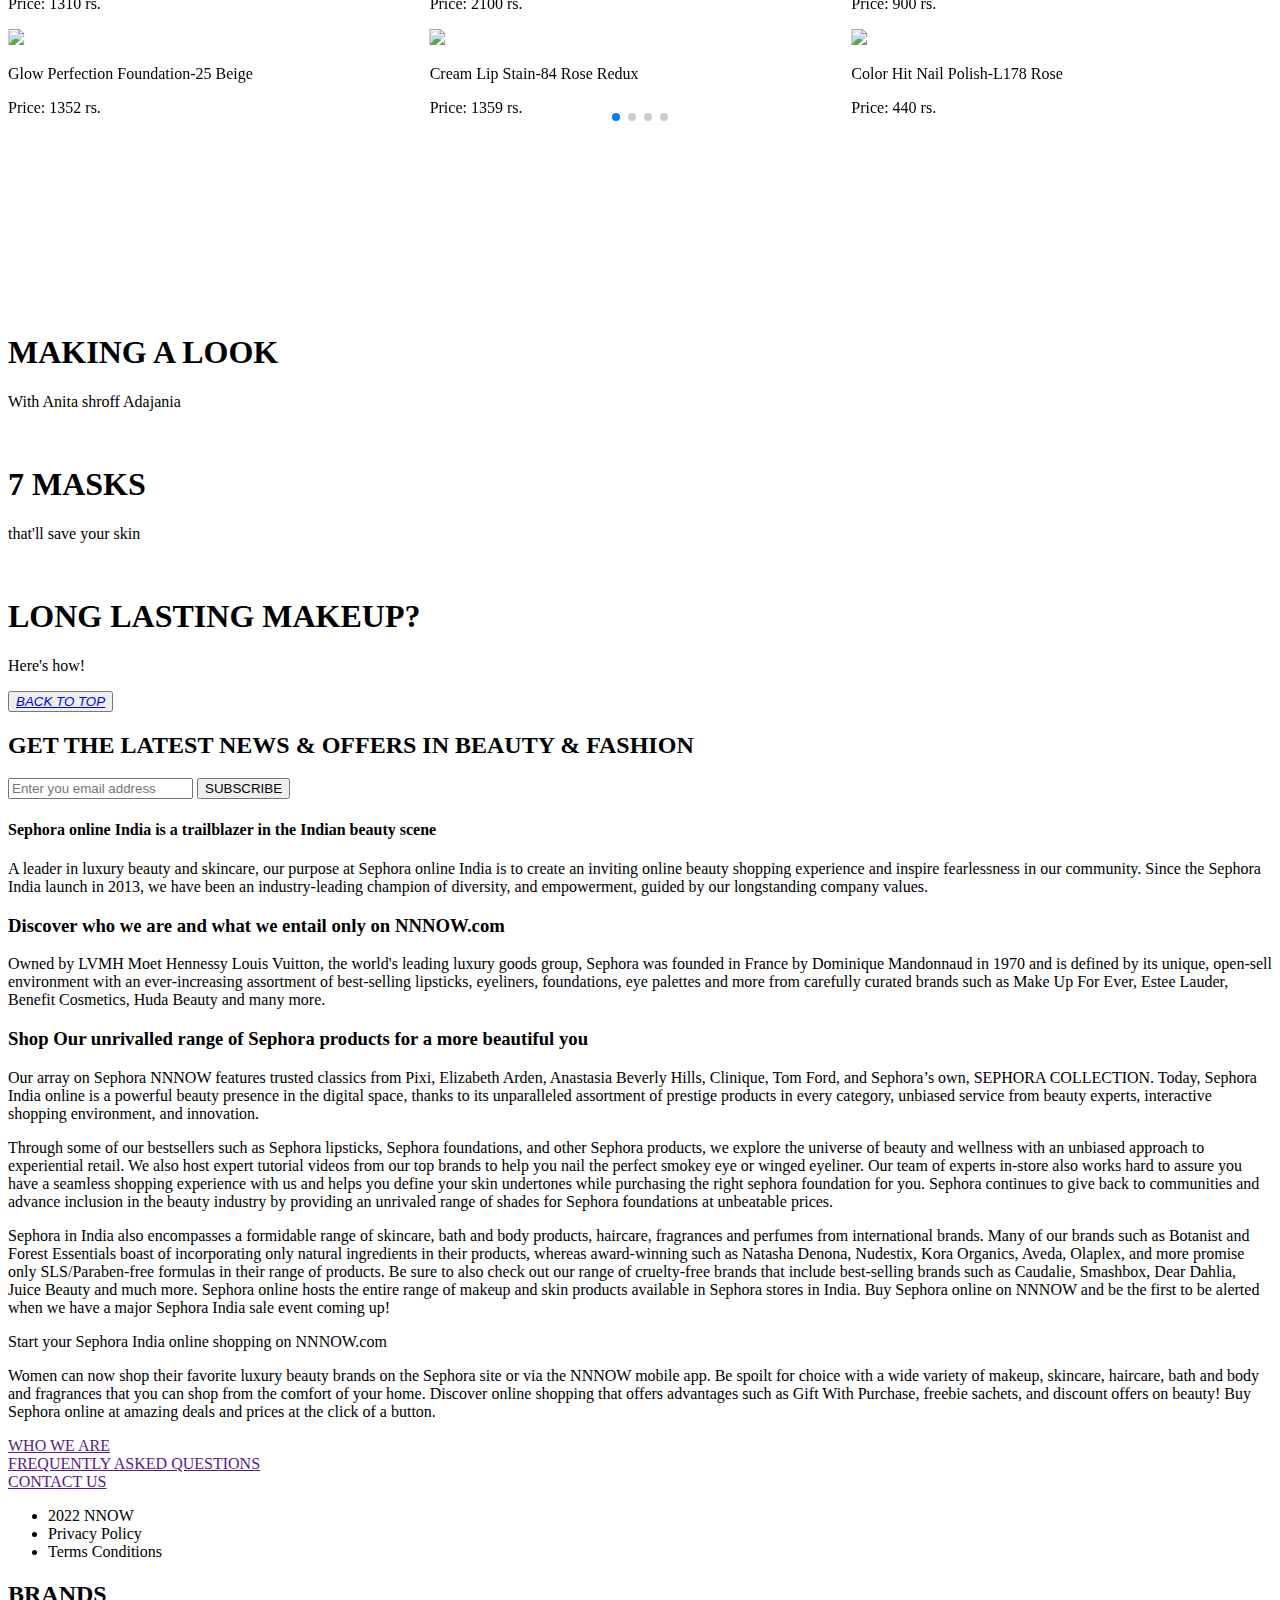
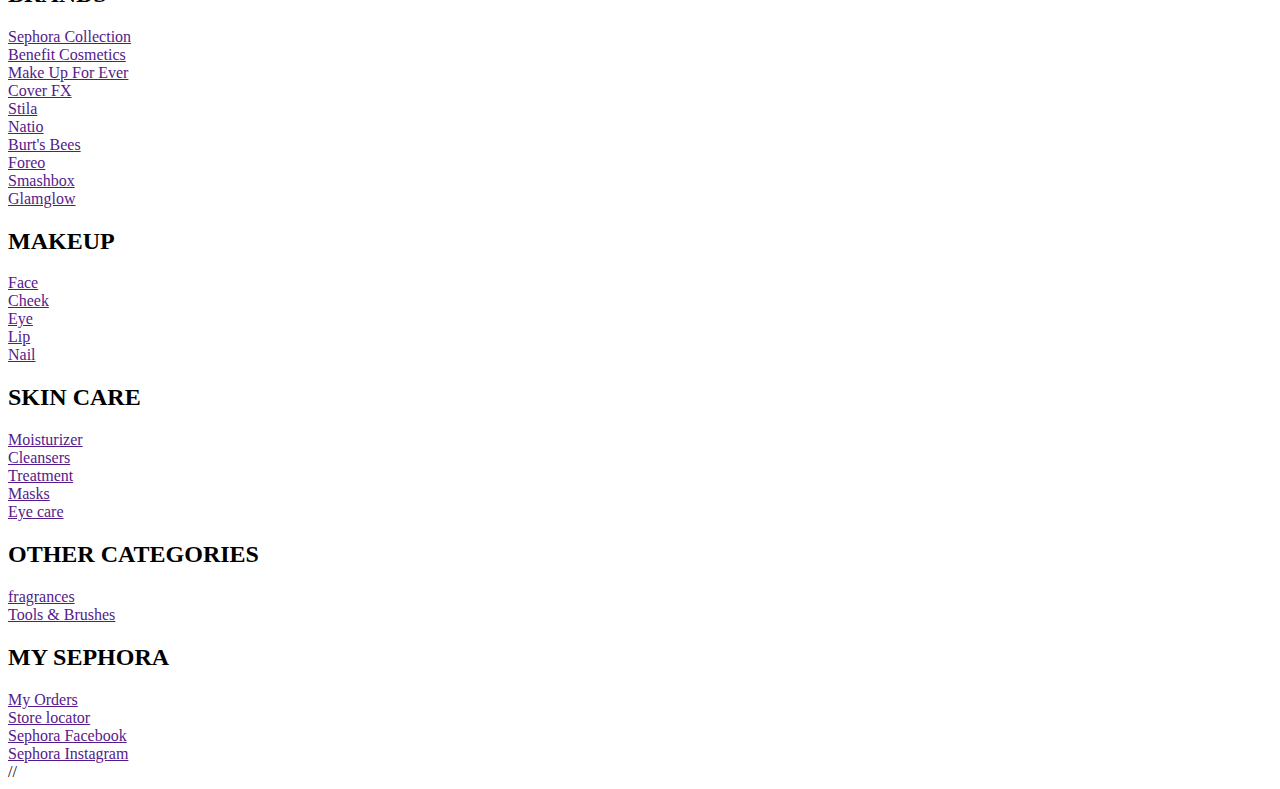
==== commit 1783ed58: "final website" ====
--- a/index.html
+++ b/index.html
@@ -8,6 +8,12 @@
     <title>Home Page</title>
     <link rel="stylesheet" href="style.css" />
     <script src="https://kit.fontawesome.com/1fedb2eabf.js" crossorigin="anonymous"></script>
+     <!-- Link Swiper's CSS -->
+     <link
+     rel="stylesheet"
+     href="https://cdn.jsdelivr.net/npm/swiper/swiper-bundle.min.css"
+   />
+
 </head>
 
 <body>
@@ -315,6 +321,23 @@
     </div>
 </div>
 <img style="display: block;"  src="https://logan.nnnow.com/content/dam/nnnow-project/16-march-2022/justlanded.jpg" alt="">
+<!-- Swiper -->
+<div class="swiper mySwiper">
+    <div class="swiper-wrapper">
+      <div class="swiper-slide"></div>
+      <div class="swiper-slide"></div>
+      <div class="swiper-slide"></div>
+      <div class="swiper-slide"></div>
+      
+    </div>
+    <div class="swiper-button-next"></div>
+    <div class="swiper-button-prev"></div>
+    <div class="swiper-pagination"></div>
+  </div>
+
+
+
+
 <img style="display: block;width: 90%; margin: auto;" src="https://logan.nnnow.com/content/dam/nnnow-project/22-march-2022/Loyalty_Strip_Desk.jpg" alt="">
 <img style="display: block;width: 90%; margin: auto;" src="https://logan.nnnow.com/content/dam/nnnow-project/01-sep-2022/Sephora_HeaderStrip_AutumnFavourites_3310x240.jpg" alt="">
 <div class="mc2">
@@ -451,5 +474,7 @@
     <div><a href="">Sephora Instagram</a></div>
 </div>
 </body>
+// <!-- Swiper JS -->
+    <script src="https://cdn.jsdelivr.net/npm/swiper/swiper-bundle.min.js"></script>
 <script src="./Scripts/index.js"></script>
 </html>